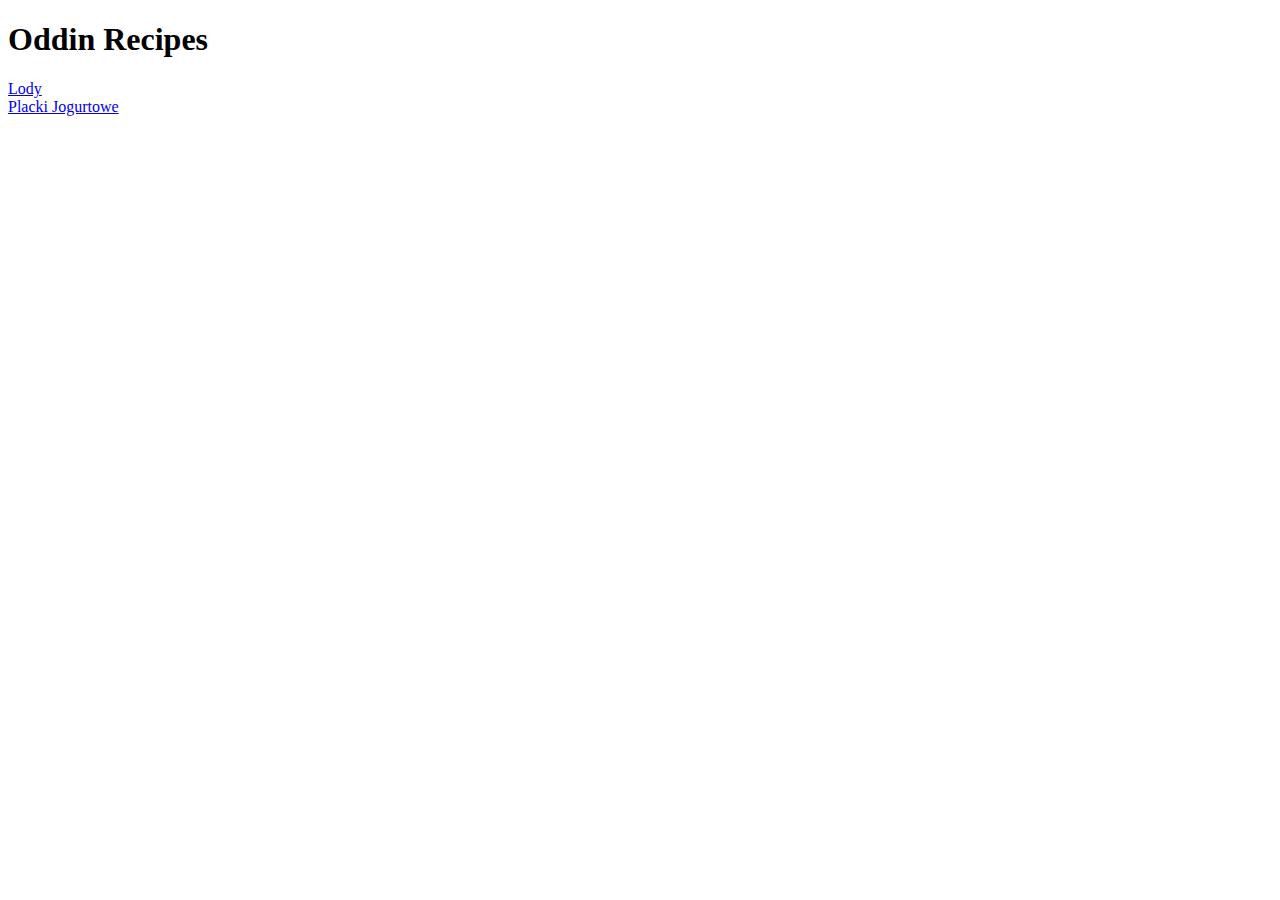
==== recipes_Weeb/index.html @ fec051b5 "dodano folder dla strony" ====
<!DOCTYPE html>
<html lang="pl">
<head>

	<meta charset="utf-8">
	<title>Oddin Project</title>

</head>

<body>

	<h1>Oddin Recipes</h1>

	<a href="recipes/ice-cream_v1_recipe.html">Lody</a>
	</br>
	<a href="recipes/yogurt_pancakes_v1_recipe.html">Placki Jogurtowe</a>

</body>
</html>
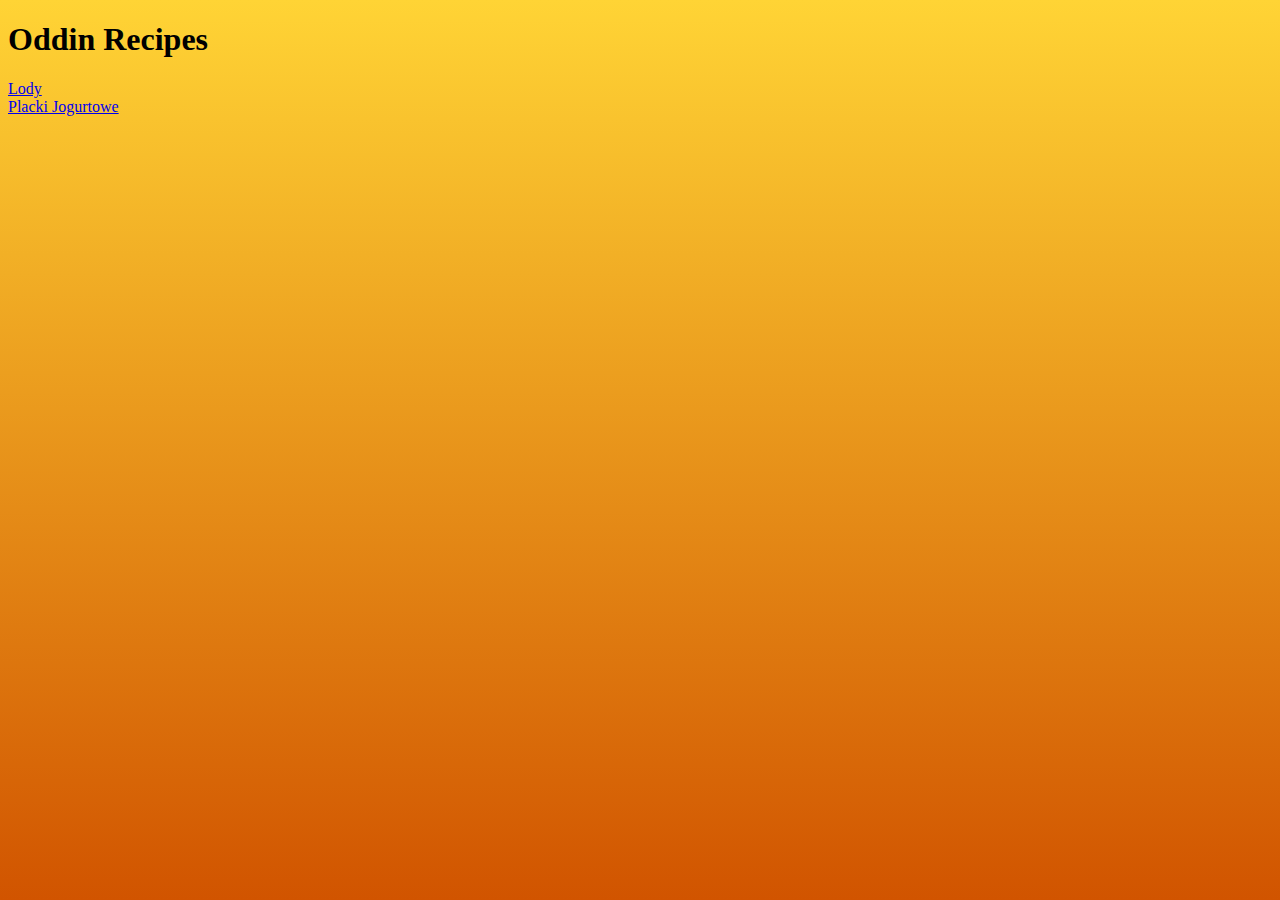
==== commit 372f1b42: "Skorygowano zawartość inex.html. Utworzono index.css. Dodano gradient dla strony domowej." ====
--- a/recipes_Weeb/index.html
+++ b/recipes_Weeb/index.html
@@ -4,6 +4,7 @@
 
 	<meta charset="utf-8">
 	<title>Oddin Project</title>
+	<link rel="stylesheet" type="text/css" href="index.css">
 
 </head>
 
--- a/recipes_Weeb/index.css
+++ b/recipes_Weeb/index.css
@@ -0,0 +1,4 @@
+html{
+	min-height: 100vh;
+	background: linear-gradient(180deg, rgba(255,212,53,1), rgba(209,84,0,1));
+}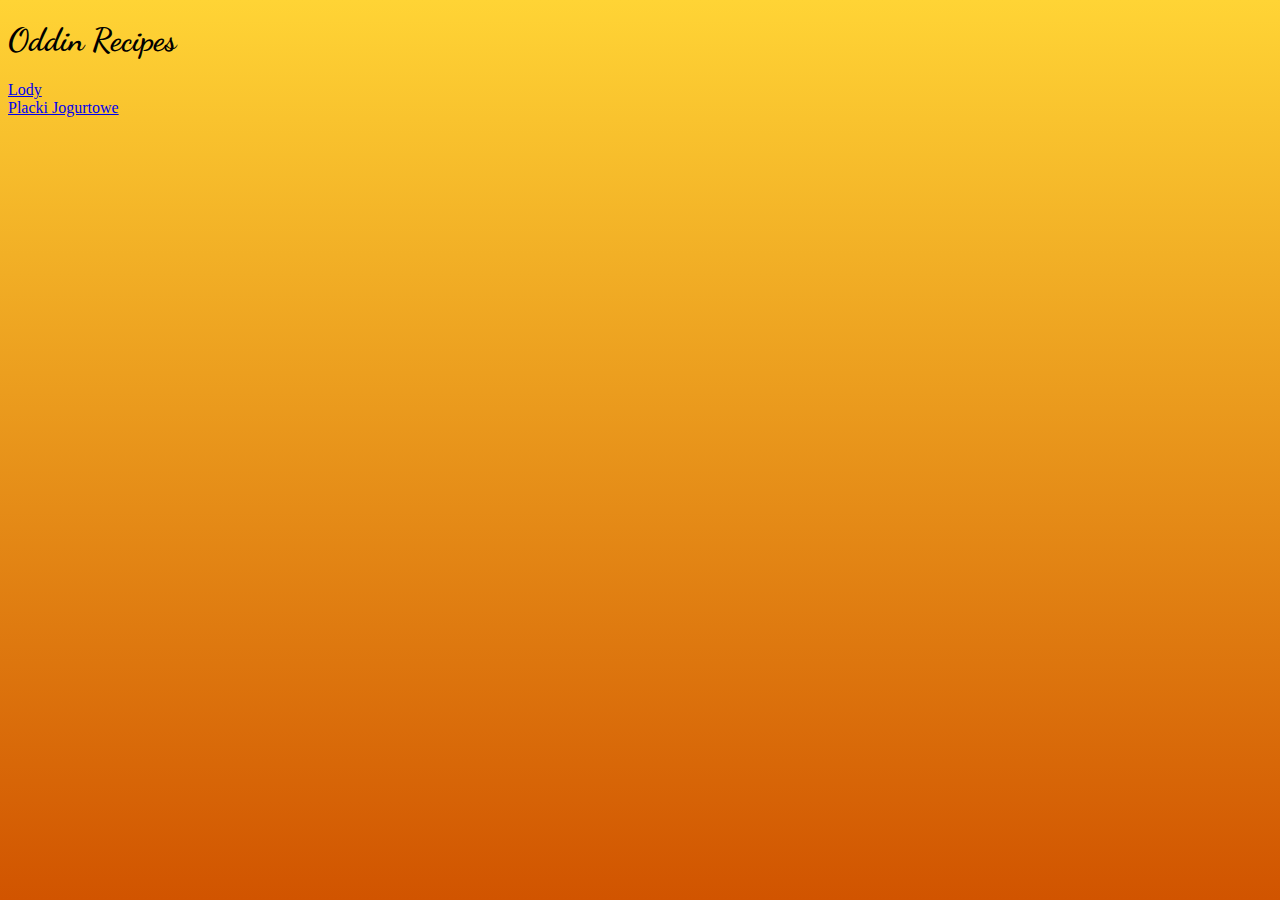
==== commit b33def21: "Dodanie czcionki dla h1" ====
--- a/recipes_Weeb/index.html
+++ b/recipes_Weeb/index.html
@@ -5,6 +5,10 @@
 	<meta charset="utf-8">
 	<title>Oddin Project</title>
 	<link rel="stylesheet" type="text/css" href="index.css">
+	<!-- Font -->
+		<link href="https://fonts.googleapis.com/css2?family=Montserrat:wght@400;700&display=swap" rel="stylesheet">
+		<link href="https://fonts.googleapis.com/css2?family=Dancing+Script:wght@400;500;700&display=swap" rel="stylesheet">
+	<!-- Font -->
 
 </head>
 
--- a/recipes_Weeb/index.css
+++ b/recipes_Weeb/index.css
@@ -1,4 +1,9 @@
 html{
 	min-height: 100vh;
 	background: linear-gradient(180deg, rgba(255,212,53,1), rgba(209,84,0,1));
+}
+
+h1{
+	font-family: 'Montserrat', sans-serif;
+	font-family: 'Dancing Script', cursive;
 }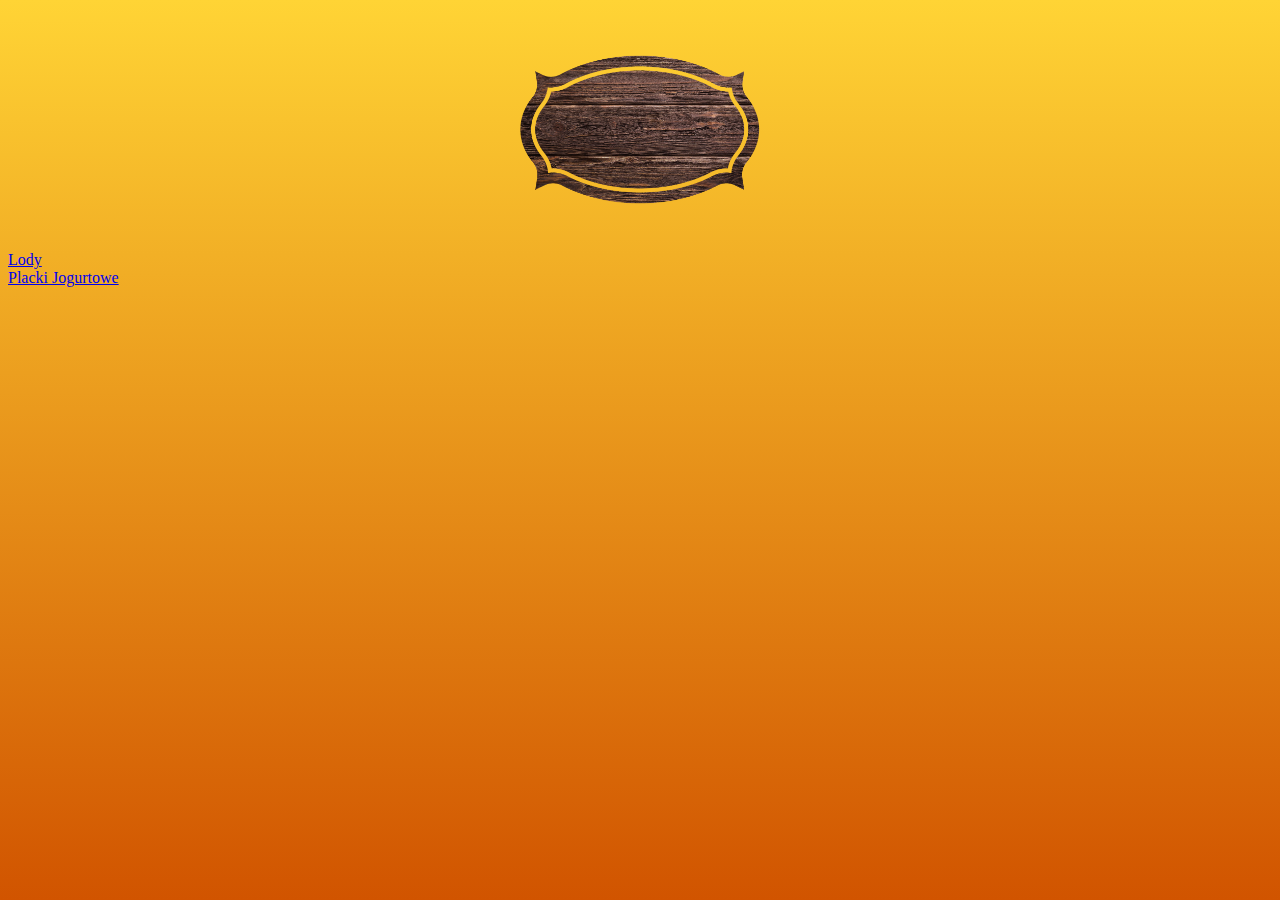
==== commit 3b86f421: "Zmodyfikowano sposób wyświetlania tytułu strony w inex" ====
--- a/recipes_Weeb/index.html
+++ b/recipes_Weeb/index.html
@@ -14,7 +14,11 @@
 
 <body>
 
-	<h1>Oddin Recipes</h1>
+	<div class="zasobnik">
+	<div class="sign">
+		<h1>Oddin Recipes</h1>
+	</div>
+	</div>
 
 	<a href="recipes/ice-cream_v1_recipe.html">Lody</a>
 	</br>
--- a/recipes_Weeb/index.css
+++ b/recipes_Weeb/index.css
@@ -4,6 +4,44 @@
 }
 
 h1{
-	font-family: 'Montserrat', sans-serif;
+	/*font-family: 'Montserrat', sans-serif;*/
 	font-family: 'Dancing Script', cursive;
+	font-size: 3vw;
+
+	position: relative;
+	animation: intro 3s forwards;
+	opacity: 0
+
+	
+}
+
+.sign{
+	background-image: url("./recipes/img_recipes/wooden-sign-board-for-sale-png.png");
+/*	width: 400px; 
+	height: 330px;*/
+	width: 19vw; 
+	height: 19vw;
+	background-size: cover;
+	background-position: center;
+	position: relative;
+	display: table-cell;
+    align-items: center;
+    display: flex;
+    justify-content: center;
+}
+
+.zasobnik{
+	position: relative;
+	width: auto;
+	height: auto;
+	
+	vertical-align: middle;
+    align-items: center;
+    display: flex;
+    justify-content: center;
+}
+
+@keyframes intro {
+    100% {bottom: 0};
+    from {opacity: 0} to {opacity: 1};
 }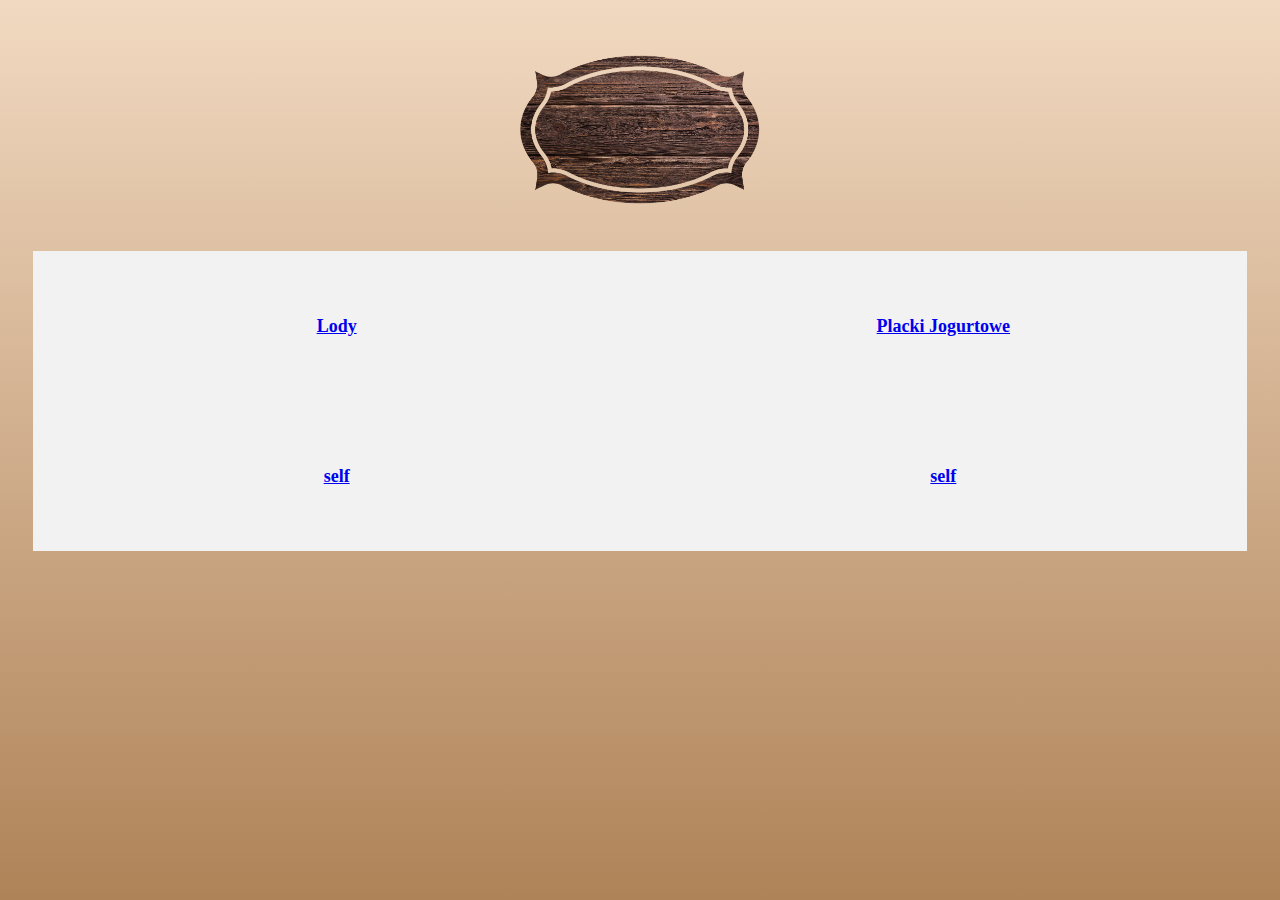
==== commit dbf308b9: "Przygotowanie segmentów menu" ====
--- a/recipes_Weeb/index.html
+++ b/recipes_Weeb/index.html
@@ -14,15 +14,34 @@
 
 <body>
 
-	<div class="zasobnik">
+	<div class="naglowek">
 	<div class="sign">
 		<h1>Oddin Recipes</h1>
 	</div>
 	</div>
 
-	<a href="recipes/ice-cream_v1_recipe.html">Lody</a>
-	</br>
-	<a href="recipes/yogurt_pancakes_v1_recipe.html">Placki Jogurtowe</a>
+	<div class="zasobnik">
+		<!-- Pierwoty odsyłacz menu -->
+		<!-- 	
+			<a href="recipes/ice-cream_v1_recipe.html">Lody</a>
+			</br>
+			<a href="recipes/yogurt_pancakes_v1_recipe.html">Placki Jogurtowe</a> 
+		-->
+
+		<!-- Szablon na div -->
+		<!-- 
+		    <div class="kafel" ><a href="recipes/ice-cream_v1_recipe.html">Lody</a></div>
+			<div class="kafel"><a href="recipes/yogurt_pancakes_v1_recipe.html">Placki Jogurtowe</a></div>
+		-->
+
+	    <a class="kafel" href="recipes/ice-cream_v1_recipe.html"><div><p>Lody</p></div></a>
+	    <a class="kafel" href="recipes/yogurt_pancakes_v1_recipe.html"><div><p>Placki Jogurtowe</p></div></a>
+	    <a class="kafel" href="./index.html"><div><p>self</p></div></a>
+	    <a class="kafel" href="./index.html"><div><p>self</p></div></a>
+
+
+	    
+	</div>
 
 </body>
 </html>--- a/recipes_Weeb/index.css
+++ b/recipes_Weeb/index.css
@@ -1,6 +1,7 @@
 html{
 	min-height: 100vh;
-	background: linear-gradient(180deg, rgba(255,212,53,1), rgba(209,84,0,1));
+/*	background: linear-gradient(180deg, rgba(255,212,53,1), rgba(209,84,0,1));*/
+	background: linear-gradient(180deg, rgba(241,217,193,1) 0%, rgba(175,131,88,1) 100%);
 }
 
 h1{
@@ -8,11 +9,19 @@
 	font-family: 'Dancing Script', cursive;
 	font-size: 3vw;
 
+	color: #ffcfa0;
+
+	/* Usstanowienie gradientu na tekście */
+    background: -webkit-linear-gradient(-90deg, rgba(255,207,160,1) 30%, rgba(109,67,26,1) 100%);
+    -webkit-background-clip: text;
+    -webkit-text-fill-color: transparent;
+
+
 	position: relative;
+	/* Zagnieżdżenie animacji pojawiania się tekstu */
 	animation: intro 3s forwards;
 	opacity: 0
 
-	
 }
 
 .sign{
@@ -30,7 +39,7 @@
     justify-content: center;
 }
 
-.zasobnik{
+.naglowek{
 	position: relative;
 	width: auto;
 	height: auto;
@@ -41,6 +50,27 @@
     justify-content: center;
 }
 
+.zasobnik{
+	width: 100%;
+	display: flex;
+	flex-wrap: wrap;
+	justify-content: center;
+}
+
+.kafel {
+	width: 48%;
+	height: 150px;
+
+	background-color: #f2f2f2;
+
+	display: flex;
+	justify-content: center;
+	align-items: center;
+	font-size: 18px;
+	font-weight: bold;
+}
+
+/* Animacja pojawiania się tekstu */
 @keyframes intro {
     100% {bottom: 0};
     from {opacity: 0} to {opacity: 1};
